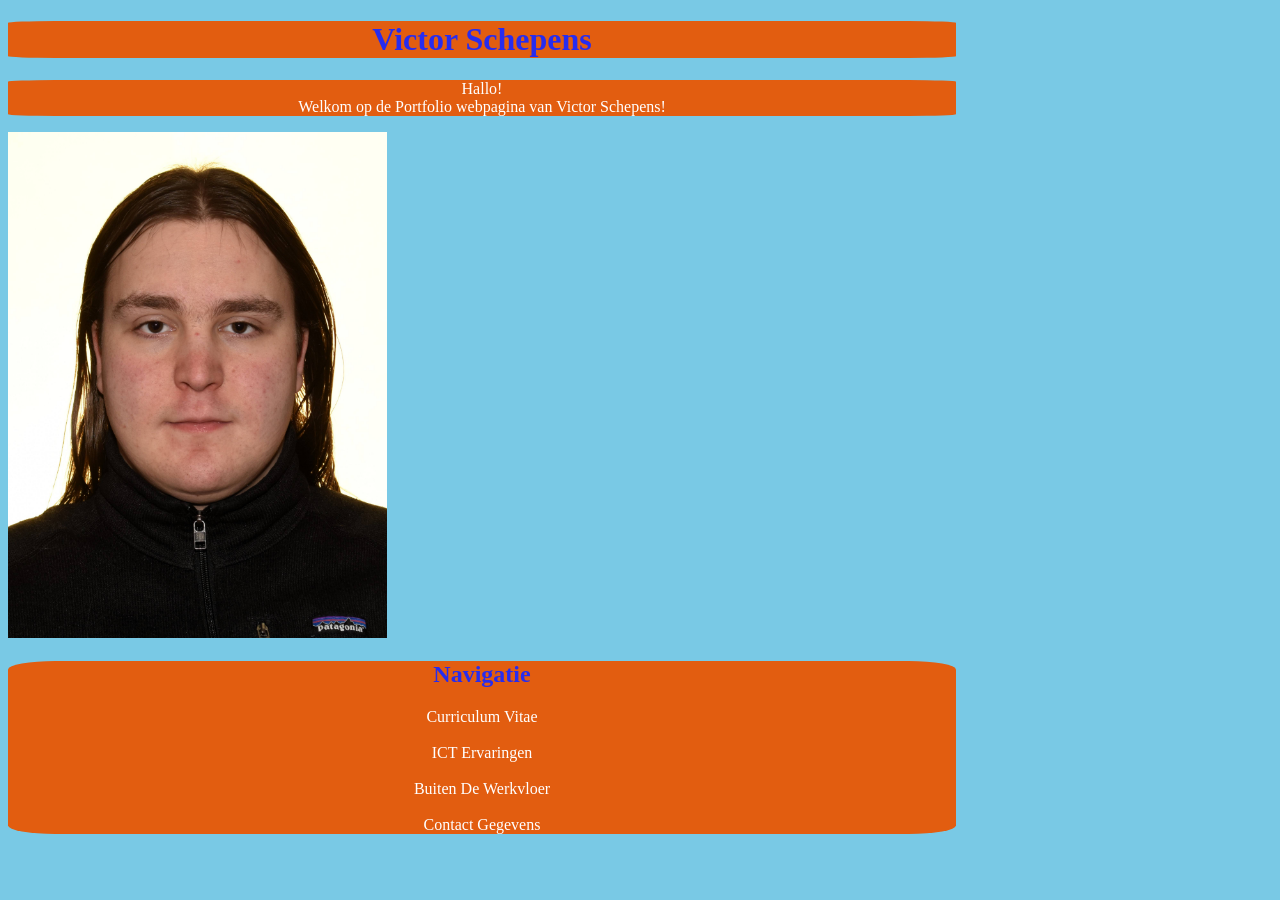
==== index.html @ 45f36dd3 "Added img" ====
<!DOCTYPE html>
<html lang="en">
<head>
    <meta charset="UTF-8">
    <meta name="viewport" content="width=device-width, initial-scale=1.0">
    <title>Victor Schepens Portfolio</title>
    <link rel="stylesheet" href="css/style.css">
</head>
<body>
    <div><h1>Victor Schepens</h1></div>
    <div>
        <p >Hallo! <br>Welkom op de Portfolio webpagina van Victor Schepens!</p>
    </div>
    <img src="images/pasfoto_victor.jpg" alt="Victor Schepens" title="Victor Schepens">
    <div>
        <h2>Navigatie</h2>
        <a href="cv.html">Curriculum Vitae</a>
        <br>
        <br><a href="ervaring.html">ICT Ervaringen</a>
        <br>
        <br><a href="hobby.html">Buiten De Werkvloer</a>
        <br>
        <br><a href="contact.html">Contact Gegevens</a>
    </div>
</body>
</html>
---- css/style.css ----
body{
    background-color: #79c9e5;
}

h1{
    color: #272cef;
    text-align: center;
    size: 50px;
}

h2{
    color: #272cef;
    text-align: center;
    size: 35px;
}

div{
    background-color: #e25d10;
    border-radius: 5%;
    text-align: center;
    width: 75%;
}

p{
    color: white;
}

a{
    color: white;
    text-decoration: none;
    size: 25px;
}

img{
    width: 30%;
}
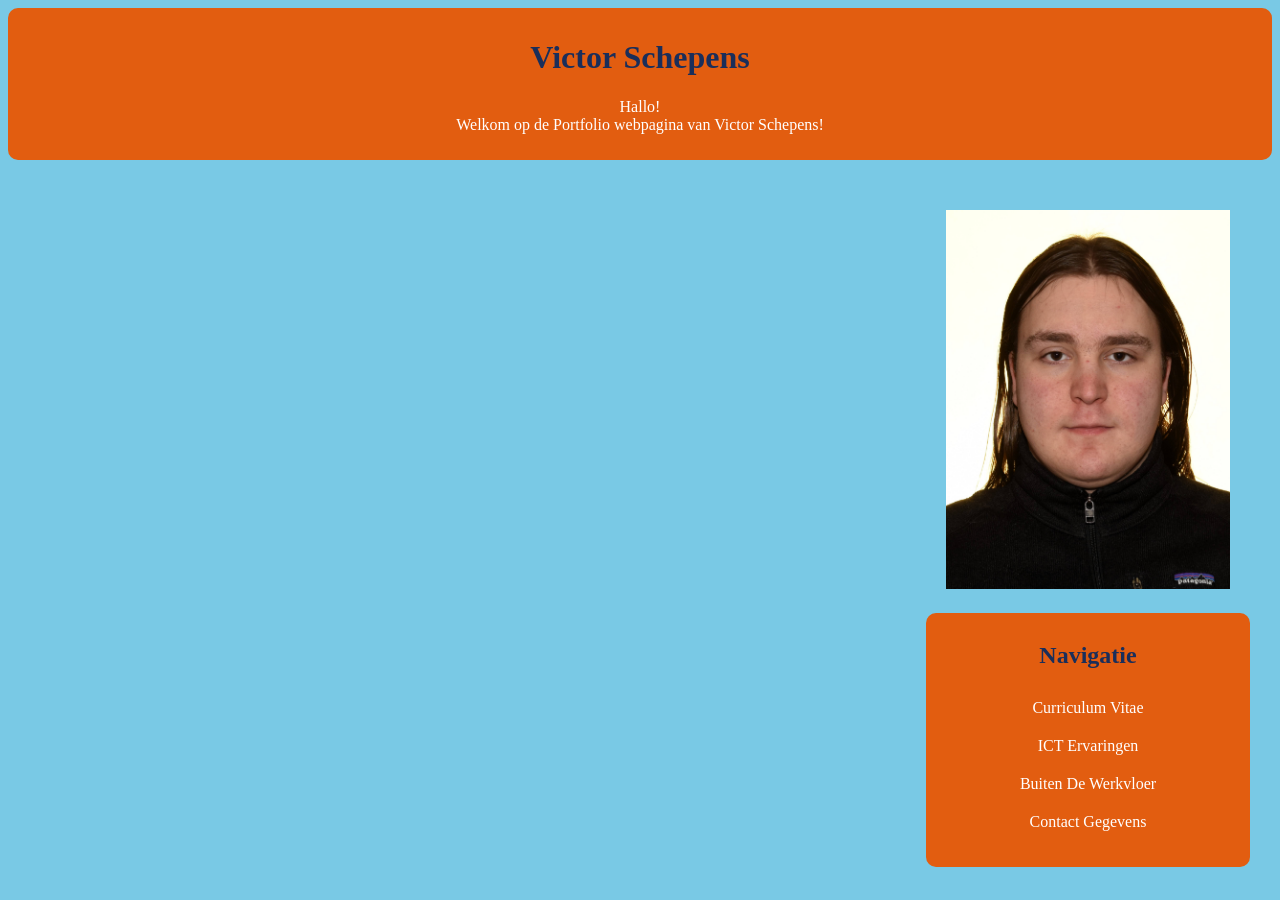
==== commit 60e13ff3: "side met foto en navbar" ====
--- a/index.html
+++ b/index.html
@@ -7,20 +7,25 @@
     <link rel="stylesheet" href="css/style.css">
 </head>
 <body>
-    <div><h1>Victor Schepens</h1></div>
-    <div>
+    <header>
+        <h1>Victor Schepens</h1>
         <p >Hallo! <br>Welkom op de Portfolio webpagina van Victor Schepens!</p>
+    </header>
+
+    <div class="side-div">
+
+        <img class="hoofdfoto" src="images/pasfoto_victor.jpg" alt="Victor Schepens" title="Victor Schepens">
+
+        <nav>
+        <h2>Navigatie</h2>
+        <ul>
+            <li><a href="cv.html">Curriculum Vitae</a></li>
+            <li><a href="ervaring.html">ICT Ervaringen</a></li>
+            <li><a href="hobby.html">Buiten De Werkvloer</a></li>
+            <li><a href="contact.html">Contact Gegevens</a></li>
+        </ul>
+    </nav>
     </div>
-    <img src="images/pasfoto_victor.jpg" alt="Victor Schepens" title="Victor Schepens">
-    <div>
-        <h2>Navigatie</h2>
-        <a href="cv.html">Curriculum Vitae</a>
-        <br>
-        <br><a href="ervaring.html">ICT Ervaringen</a>
-        <br>
-        <br><a href="hobby.html">Buiten De Werkvloer</a>
-        <br>
-        <br><a href="contact.html">Contact Gegevens</a>
-    </div>
+    
 </body>
 </html>
--- a/css/style.css
+++ b/css/style.css
@@ -1,25 +1,53 @@
+*{
+    box-sizing: border-box;
+}
+
 body{
     background-color: #79c9e5;
 }
 
+header{
+    background-color: #e25d10;
+    text-align: center;
+    border-radius: 10px;
+    padding: 10px;
+}
+
 h1{
-    color: #272cef;
-    text-align: center;
+    color: #1A2E5A;
     size: 50px;
 }
 
 h2{
-    color: #272cef;
-    text-align: center;
+    color: #1A2E5A;
     size: 35px;
 }
 
-div{
+nav{
+    background-color: #e25d10;
+    text-align: center;
+    z-index: -1;
+    border-radius: 10px;
+    padding: 10px;
+    position: sticky; /*momenteel geen nut maar ingeval dat er veel text is kan het handig zijn.*/
+    top: 0;
+}
+
+ul{
+    list-style: none;
+    padding: 0;
+}
+
+li{
+    padding: 10px;
+}
+
+/* div{
     background-color: #e25d10;
     border-radius: 5%;
     text-align: center;
     width: 75%;
-}
+} */
 
 p{
     color: white;
@@ -31,6 +59,33 @@
     size: 25px;
 }
 
-img{
+a:hover{
+    cursor: zoom-in;
+}
+
+.keer-terug:hover{
+    cursor: zoom-out;
+}
+
+.actief{
+    color: #1A2E5A;
+}
+
+.side-div{
+    right: 0px;
+    z-index: -2;
+    position: absolute;
+    width: 30%;
+    padding: 30px;
+    gap: 20px;
+}
+
+.hoofdfoto{
+    width: 100%;
+    position: relative;
+    padding: 20px;
+}
+
+.hond{
     width: 30%;
 }
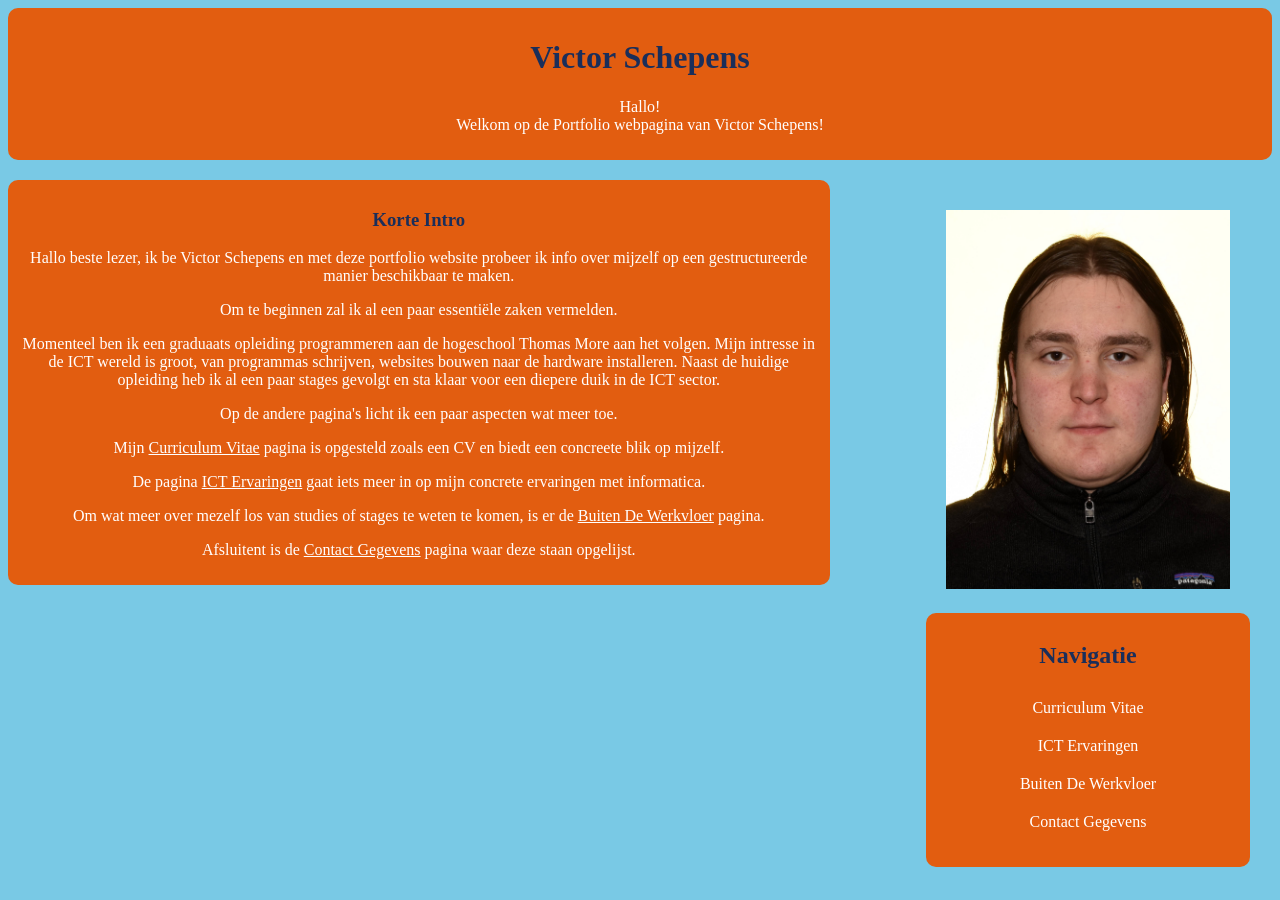
==== commit e02b6707: "Added intro" ====
--- a/index.html
+++ b/index.html
@@ -5,6 +5,7 @@
     <meta name="viewport" content="width=device-width, initial-scale=1.0">
     <title>Victor Schepens Portfolio</title>
     <link rel="stylesheet" href="css/style.css">
+    <link rel="icon" href="images/favicon.ico" type="image/gif" sizes="16x16">
 </head>
 <body>
     <header>
@@ -24,8 +25,23 @@
             <li><a href="hobby.html">Buiten De Werkvloer</a></li>
             <li><a href="contact.html">Contact Gegevens</a></li>
         </ul>
-    </nav>
+        </nav>
     </div>
     
+    <section>
+        <h3>Korte Intro</h3>
+        <p>Hallo beste lezer, ik be Victor Schepens en met deze portfolio website probeer ik info over mijzelf op een gestructureerde manier beschikbaar te maken.</p>
+        <p>Om te beginnen zal ik al een paar essentiële zaken vermelden.</p>
+        <p>Momenteel ben ik een graduaats opleiding programmeren aan de hogeschool Thomas More aan het volgen.
+           Mijn intresse in de ICT wereld is groot, van programmas schrijven, websites bouwen naar de hardware installeren.
+           Naast de huidige opleiding heb ik al een paar stages gevolgt en sta klaar voor een diepere duik in de ICT sector. 
+        </p>
+        <p>Op de andere pagina's licht ik een paar aspecten wat meer toe.</p>
+        <p>Mijn <a class="in-tekst" href="cv.html">Curriculum Vitae</a></li> pagina is opgesteld zoals een CV en biedt een concreete blik op mijzelf.</p>
+        <p>De pagina <a class="in-tekst" href="ervaring.html">ICT Ervaringen</a> gaat iets meer in op mijn concrete ervaringen met informatica.</p>
+        <p>Om wat meer over mezelf los van studies of stages te weten te komen, is er de <a class="in-tekst" href="hobby.html">Buiten De Werkvloer</a> pagina.</p>
+        <p>Afsluitent is de <a class="in-tekst" href="contact.html">Contact Gegevens</a> pagina waar deze staan opgelijst.</p>
+    </section>
+
 </body>
 </html>
--- a/css/style.css
+++ b/css/style.css
@@ -4,6 +4,7 @@
 
 body{
     background-color: #79c9e5;
+    font-family: 'Times New Roman', Times, serif;
 }
 
 header{
@@ -11,6 +12,19 @@
     text-align: center;
     border-radius: 10px;
     padding: 10px;
+}
+
+section{
+    background-color: #e25d10;
+    text-align: center;
+    border-radius: 10px;
+    padding: 10px;
+    width: 65%;
+    margin-top: 20px;
+}
+
+.in-tekst{
+    text-decoration: underline;
 }
 
 h1{
@@ -21,6 +35,11 @@
 h2{
     color: #1A2E5A;
     size: 35px;
+}
+
+h3{
+    color: #1A2E5A;
+    size: 30px;
 }
 
 nav{
@@ -61,6 +80,7 @@
 
 a:hover{
     cursor: zoom-in;
+    text-decoration: underline;
 }
 
 .keer-terug:hover{
